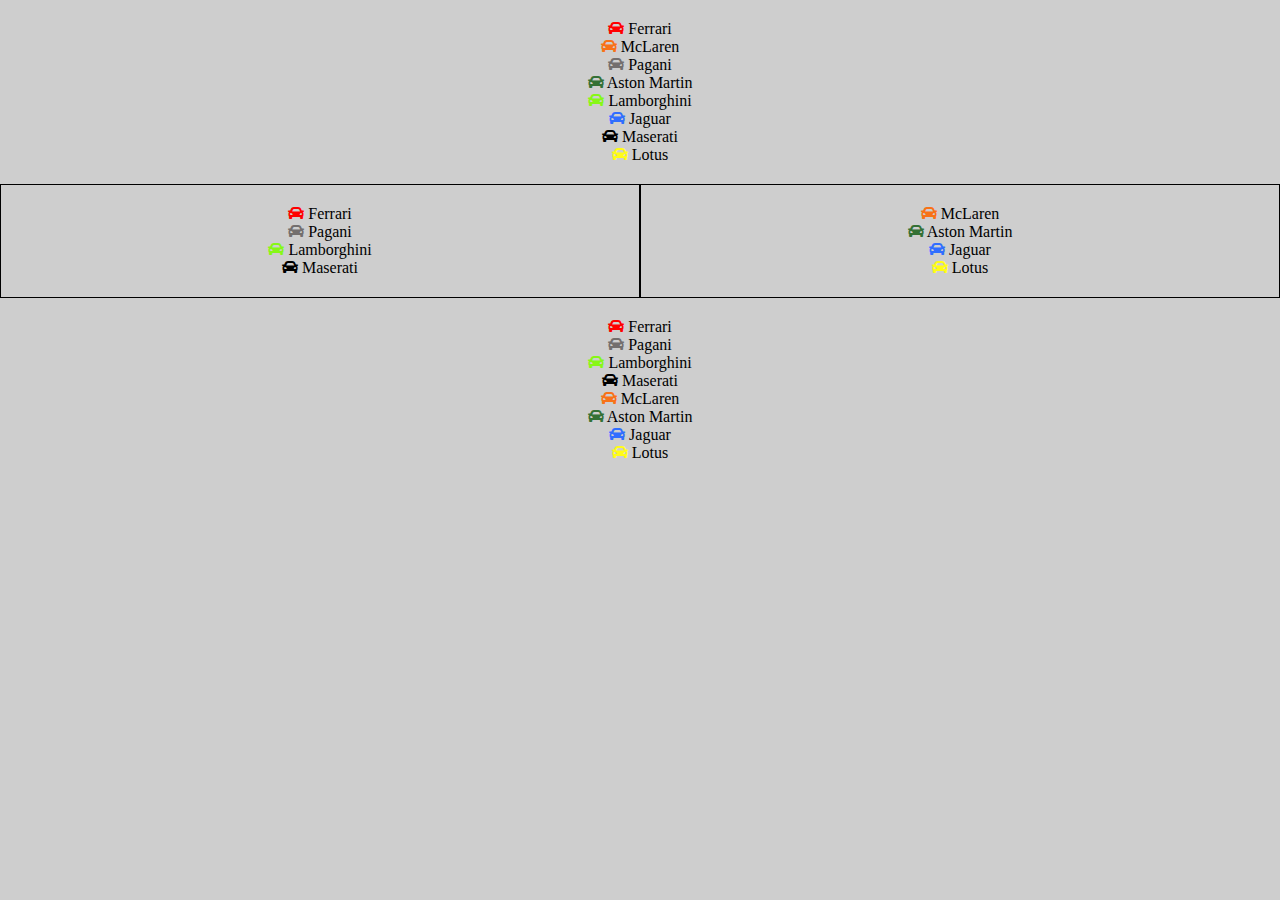
==== esercizio-lista-auto/index.html @ 97b594c9 "aggiunta esercizio bonus simil esercizio gatti" ====
<!DOCTYPE html>
<html lang="en">
<head>
    <meta charset="UTF-8">
    <meta name="viewport" content="width=device-width, initial-scale=1.0">
    <title>Esercizio Lista Auto</title>
    <link rel="stylesheet" href="https://use.fontawesome.com/releases/v5.5.0/css/all.css">
    <link rel="stylesheet" href="css/style.css">
</head>
<body>

    <div id="container"></div>

    <div class="content">
        <div class="car-container" id="italia"></div>
        <div class="car-container" id="inghilterra"></div>
    </div>

    <div id="new-container"></div>

    <!-- javascript -->
    <script type="text/javascript" src="js/script.js">

    </script>

</body>
</html>
---- esercizio-lista-auto/css/style.css ----
/* regole generali */
*{
    margin: 0;
    padding: 0;
    box-sizing: border-box;
}

body{
    background-color: #cecece;
    text-align: center;
}

#container, #new-container, .car-container{
    padding: 20px;
}

/* regole content */
.content{
    display: flex;
}

/* regole car container */
.car-container{
    width: 50%;
    border: 1px solid #000;
}
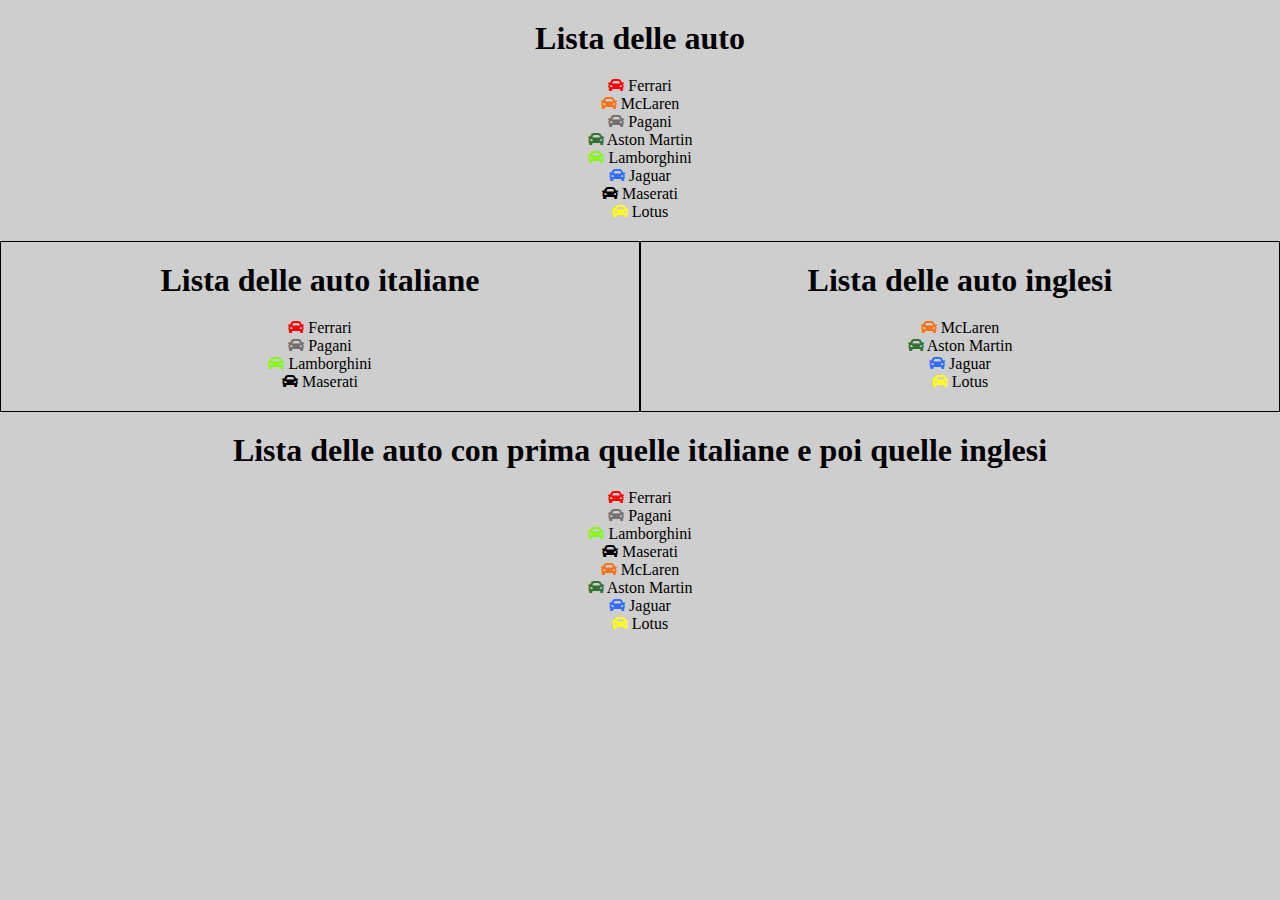
==== commit 52e0aa0c: "esercizio bonus aggiunta titoli in index.html" ====
--- a/esercizio-lista-auto/index.html
+++ b/esercizio-lista-auto/index.html
@@ -9,14 +9,22 @@
 </head>
 <body>
 
-    <div id="container"></div>
+    <div id="container">
+      <h1>Lista delle auto</h1>
+    </div>
 
     <div class="content">
-        <div class="car-container" id="italia"></div>
-        <div class="car-container" id="inghilterra"></div>
+        <div class="car-container" id="italia">
+          <h1>Lista delle auto italiane</h1>
+        </div>
+        <div class="car-container" id="inghilterra">
+          <h1>Lista delle auto inglesi</h1>
+        </div>
     </div>
 
-    <div id="new-container"></div>
+    <div id="new-container">
+      <h1>Lista delle auto con prima quelle italiane e poi quelle inglesi</h1>
+    </div>
 
     <!-- javascript -->
     <script type="text/javascript" src="js/script.js">
--- a/esercizio-lista-auto/css/style.css
+++ b/esercizio-lista-auto/css/style.css
@@ -14,6 +14,10 @@
     padding: 20px;
 }
 
+h1{
+  margin-bottom: 20px;
+}
+
 /* regole content */
 .content{
     display: flex;
